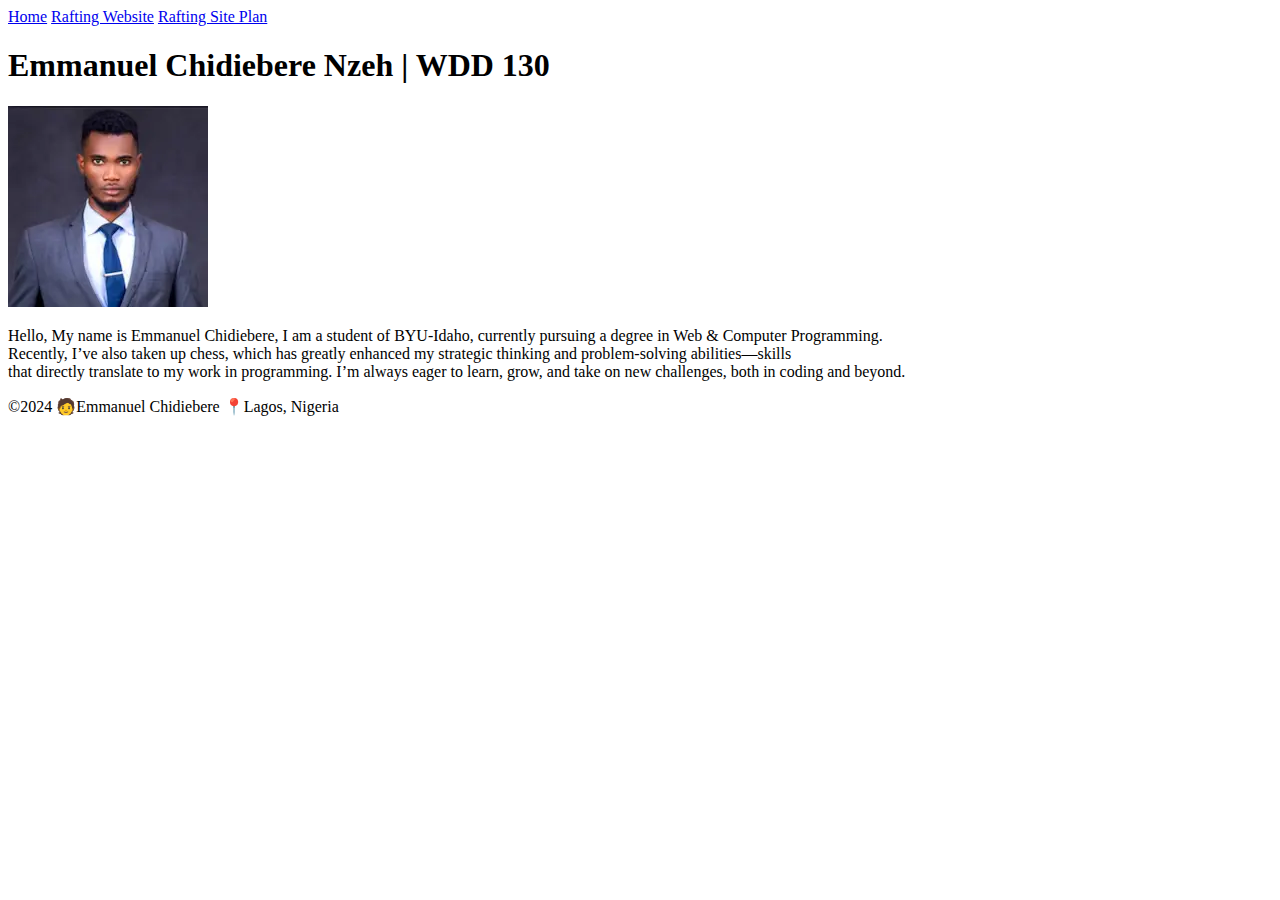
==== index.html @ ee783e25 "first commit" ====
<!DOCTYPE html>
<html lang="en-US">
    <head>
        <meta charset="utf-8">
        <meta name="viewport" content="width-device-width">    
        <title>Emmanuel Chidiebere | WDD 130</title> 
    </head>
    <body>
        <header>
            <nav>
                <a href="#">Home</a>
                <a href="wwr">Rafting Website</a>
                <a href="wwr/site-plan-rafting.html">Rafting Site Plan</a>
            </nav>
        </header>
        <main>
            <h1>Emmanuel Chidiebere Nzeh | WDD 130</h1>
            <img src="images/Profile.webp" alt="Profile" width="200">
            <p>Hello, My name is Emmanuel Chidiebere, I am a student of BYU-Idaho, currently pursuing a degree in Web & Computer Programming. <br>
                Recently, I’ve also taken up chess, which has greatly enhanced my strategic thinking and problem-solving abilities—skills <br>
                that directly translate to my work in programming. I’m always eager to learn, grow, and take on new challenges, both in coding and beyond.
            </p>
        </main>
        
        <footer>
            <p>©2024 🧑Emmanuel Chidiebere 📍Lagos, Nigeria</p>
        </footer>
    </body>

</html>
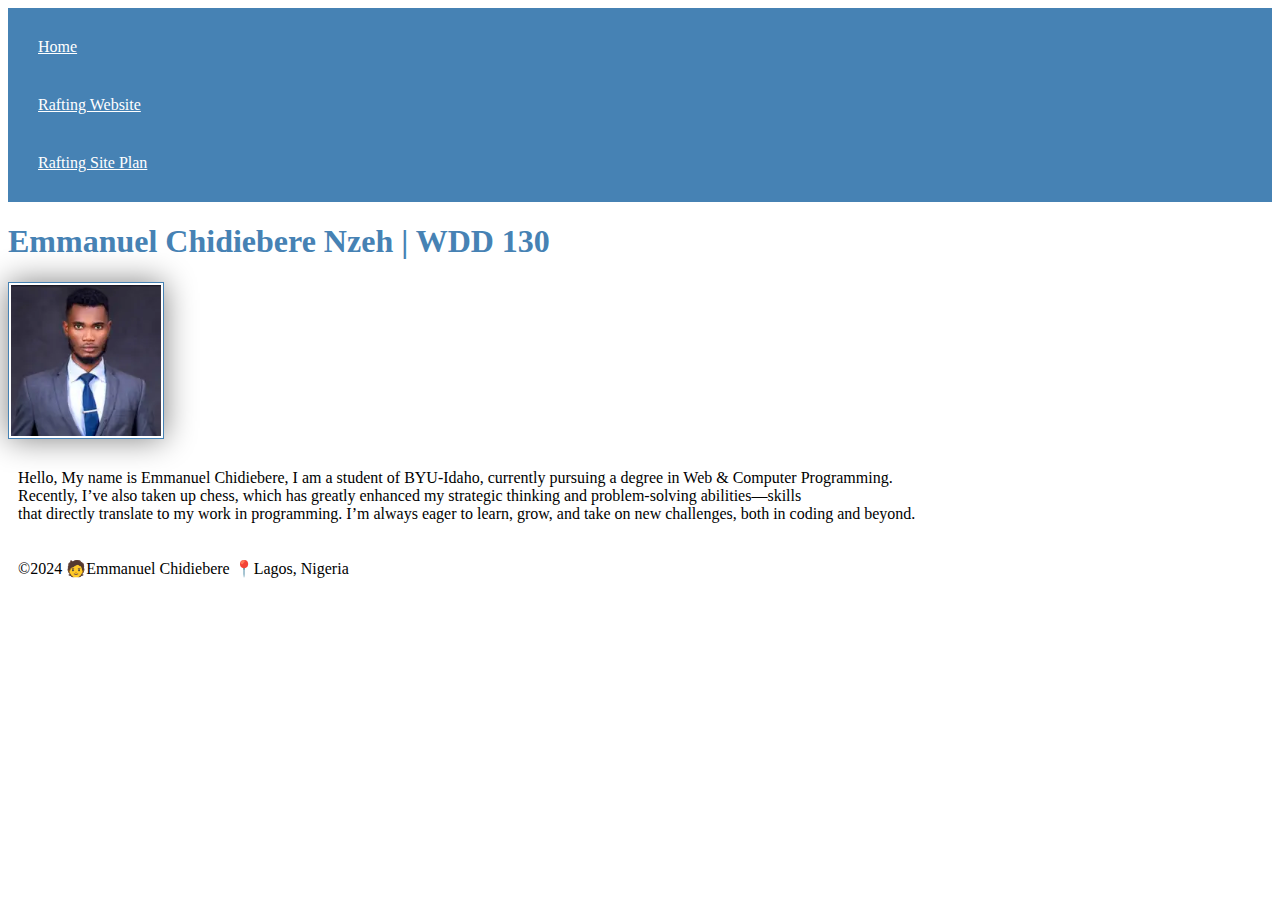
==== commit 4869e548: "Second changes made on the index file." ====
--- a/index.html
+++ b/index.html
@@ -2,7 +2,8 @@
 <html lang="en-US">
     <head>
         <meta charset="utf-8">
-        <meta name="viewport" content="width-device-width">    
+        <meta name="viewport" content="width-device-width">
+        <link rel="stylesheet" href="styles/styles.css">    
         <title>Emmanuel Chidiebere | WDD 130</title> 
     </head>
     <body>
--- a/styles/styles.css
+++ b/styles/styles.css
@@ -0,0 +1,22 @@
+nav {
+    background-color: steelblue;
+    padding: 10px;
+}
+nav a {
+    color: white;
+    display: block;
+    padding: 20px;
+}
+h1 {
+    color: steelblue;
+}
+img {
+    width: 150px;
+    height: auto;
+    border: 1px solid steelblue;
+    padding: 2px;
+    box-shadow: 0 0 30px gray;
+}
+p {
+    padding: 10px;
+}
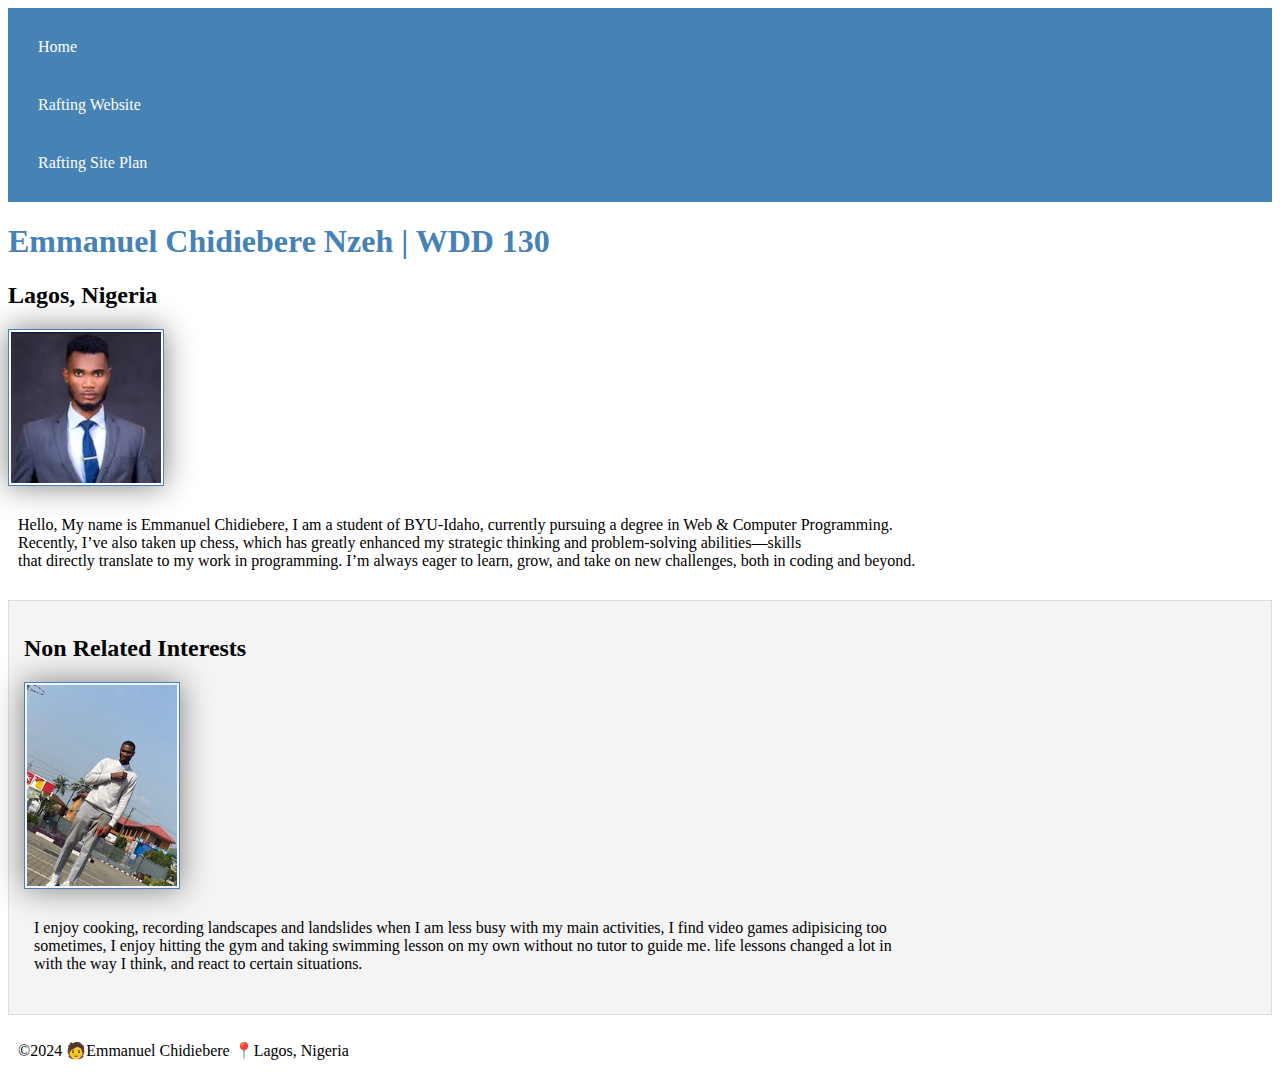
==== commit 5a88100f: "Changes made to second commit" ====
--- a/index.html
+++ b/index.html
@@ -3,6 +3,8 @@
     <head>
         <meta charset="utf-8">
         <meta name="viewport" content="width-device-width">
+        <meta name="description" content="Main page enhancement layout">
+        <meta name="author" content="Emmanuel Chidiebere">
         <link rel="stylesheet" href="styles/styles.css">    
         <title>Emmanuel Chidiebere | WDD 130</title> 
     </head>
@@ -16,12 +18,20 @@
         </header>
         <main>
             <h1>Emmanuel Chidiebere Nzeh | WDD 130</h1>
+            <h2>Lagos, Nigeria</h2>
             <img src="images/Profile.webp" alt="Profile" width="200">
             <p>Hello, My name is Emmanuel Chidiebere, I am a student of BYU-Idaho, currently pursuing a degree in Web & Computer Programming. <br>
                 Recently, I’ve also taken up chess, which has greatly enhanced my strategic thinking and problem-solving abilities—skills <br>
                 that directly translate to my work in programming. I’m always eager to learn, grow, and take on new challenges, both in coding and beyond.
             </p>
         </main>
+        <aside>
+            <h2>Non Related Interests</h2>
+            <img src="images/vlad2.webp" alt="vlad2" width="200">
+            <p>I enjoy cooking, recording landscapes and landslides when I am less busy with my main activities, I find video games adipisicing too<br>
+            sometimes, I enjoy hitting the gym and taking swimming lesson on my own without no tutor to guide me. life lessons changed a lot in<br>
+            with the way I think, and react to certain situations.</p>
+        </aside>
         
         <footer>
             <p>©2024 🧑Emmanuel Chidiebere 📍Lagos, Nigeria</p>
--- a/styles/styles.css
+++ b/styles/styles.css
@@ -2,14 +2,18 @@
     background-color: steelblue;
     padding: 10px;
 }
+
 nav a {
     color: white;
     display: block;
     padding: 20px;
+    text-decoration: none; /* Added to remove underline from links */
 }
+
 h1 {
     color: steelblue;
 }
+
 img {
     width: 150px;
     height: auto;
@@ -17,6 +21,14 @@
     padding: 2px;
     box-shadow: 0 0 30px gray;
 }
+
 p {
     padding: 10px;
 }
+
+aside {
+    background-color: #f4f4f4;
+    padding: 15px;
+    margin-top: 20px;
+    border: 1px solid #ddd;
+}
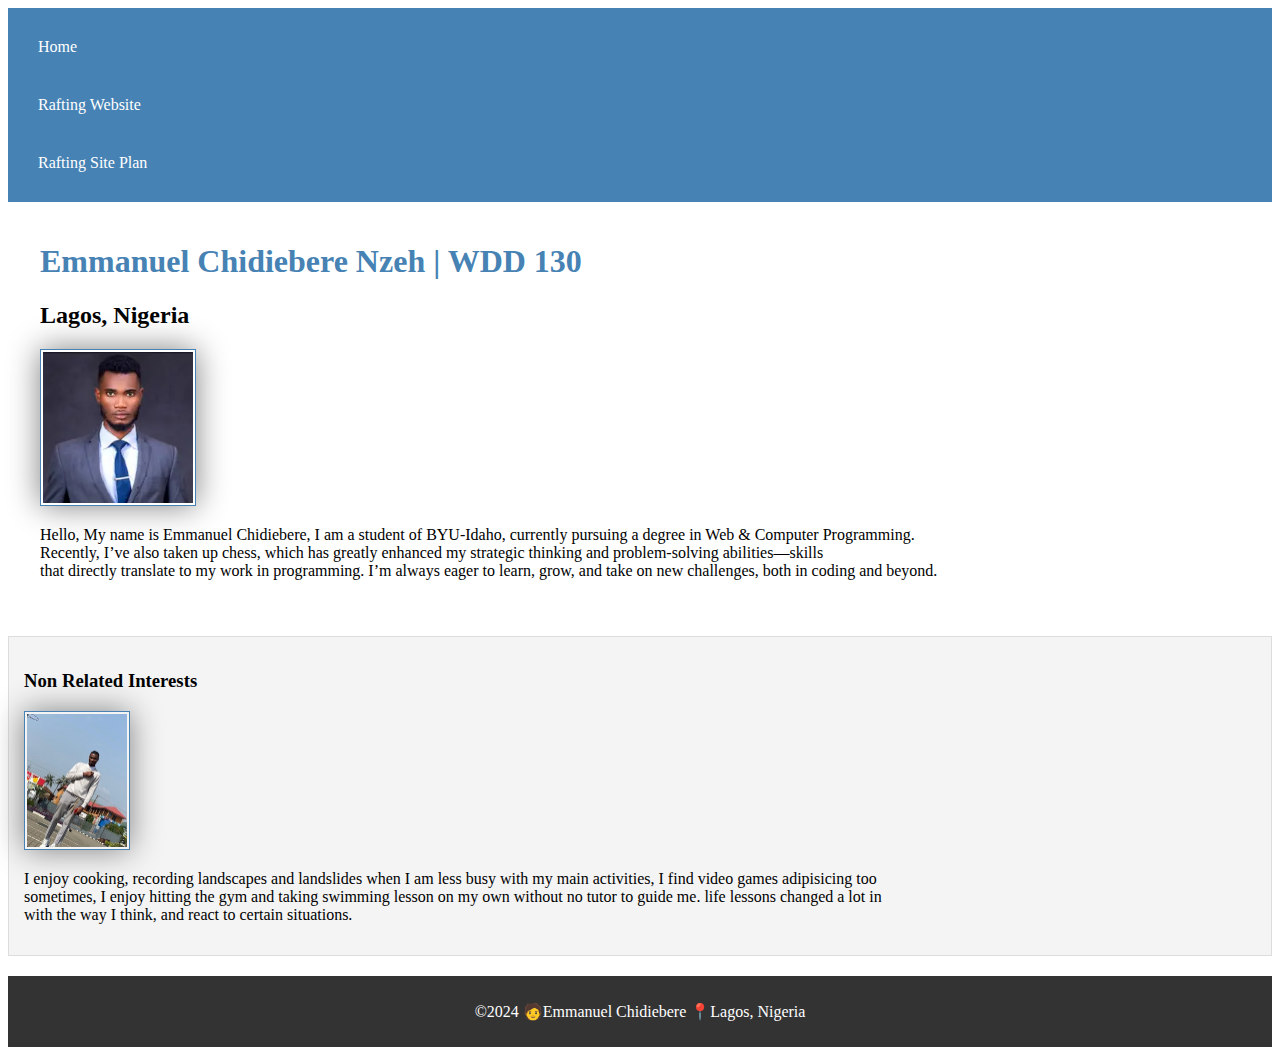
==== commit 43986926: "Additional changes made" ====
--- a/index.html
+++ b/index.html
@@ -26,7 +26,7 @@
             </p>
         </main>
         <aside>
-            <h2>Non Related Interests</h2>
+            <h3>Non Related Interests</h3>
             <img src="images/vlad2.webp" alt="vlad2" width="200">
             <p>I enjoy cooking, recording landscapes and landslides when I am less busy with my main activities, I find video games adipisicing too<br>
             sometimes, I enjoy hitting the gym and taking swimming lesson on my own without no tutor to guide me. life lessons changed a lot in<br>
--- a/styles/styles.css
+++ b/styles/styles.css
@@ -1,3 +1,4 @@
+/* Navigation styling */
 nav {
     background-color: steelblue;
     padding: 10px;
@@ -7,13 +8,15 @@
     color: white;
     display: block;
     padding: 20px;
-    text-decoration: none; /* Added to remove underline from links */
+    text-decoration: none;
 }
 
+/* Heading styles */
 h1 {
     color: steelblue;
 }
 
+/* Main content images */
 img {
     width: 150px;
     height: auto;
@@ -22,13 +25,39 @@
     box-shadow: 0 0 30px gray;
 }
 
-p {
-    padding: 10px;
+/* Main rule with max-width */
+main {
+    max-width: 1200px; /* Restricts the width of the main content */
+    margin: 0 auto; /* Centers the content */
+    padding: 20px; /* Adds padding to the main content */
 }
 
+/* Aside styling */
 aside {
     background-color: #f4f4f4;
     padding: 15px;
     margin-top: 20px;
     border: 1px solid #ddd;
 }
+
+/* Aside image rule */
+aside img {
+    width: 100px;
+    height: auto;
+    border: 1px solid steelblue;
+    padding: 2px;
+}
+
+/* Paragraph rule (overriding previous rule to set padding to 0) */
+p {
+    padding: 0;
+}
+
+/* Footer styling */
+footer {
+    background-color: #333;
+    color: white;
+    text-align: center;
+    padding: 10px;
+    margin-top: 20px;
+}
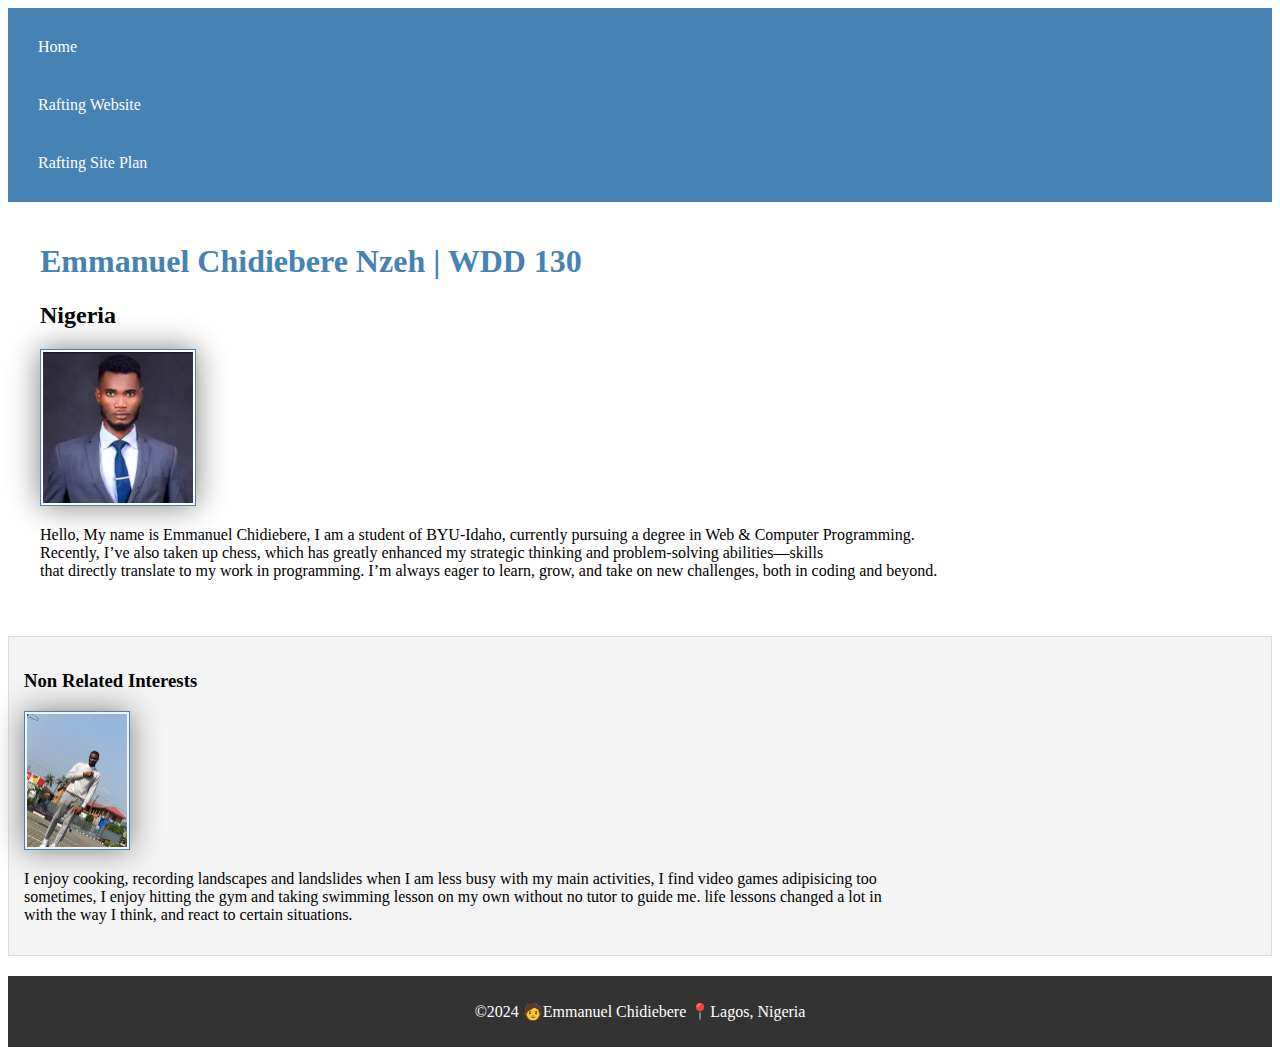
==== commit 2b52c6b6: "changes made for country of origin" ====
--- a/index.html
+++ b/index.html
@@ -18,7 +18,7 @@
         </header>
         <main>
             <h1>Emmanuel Chidiebere Nzeh | WDD 130</h1>
-            <h2>Lagos, Nigeria</h2>
+            <h2>Nigeria</h2>
             <img src="images/Profile.webp" alt="Profile" width="200">
             <p>Hello, My name is Emmanuel Chidiebere, I am a student of BYU-Idaho, currently pursuing a degree in Web & Computer Programming. <br>
                 Recently, I’ve also taken up chess, which has greatly enhanced my strategic thinking and problem-solving abilities—skills <br>
